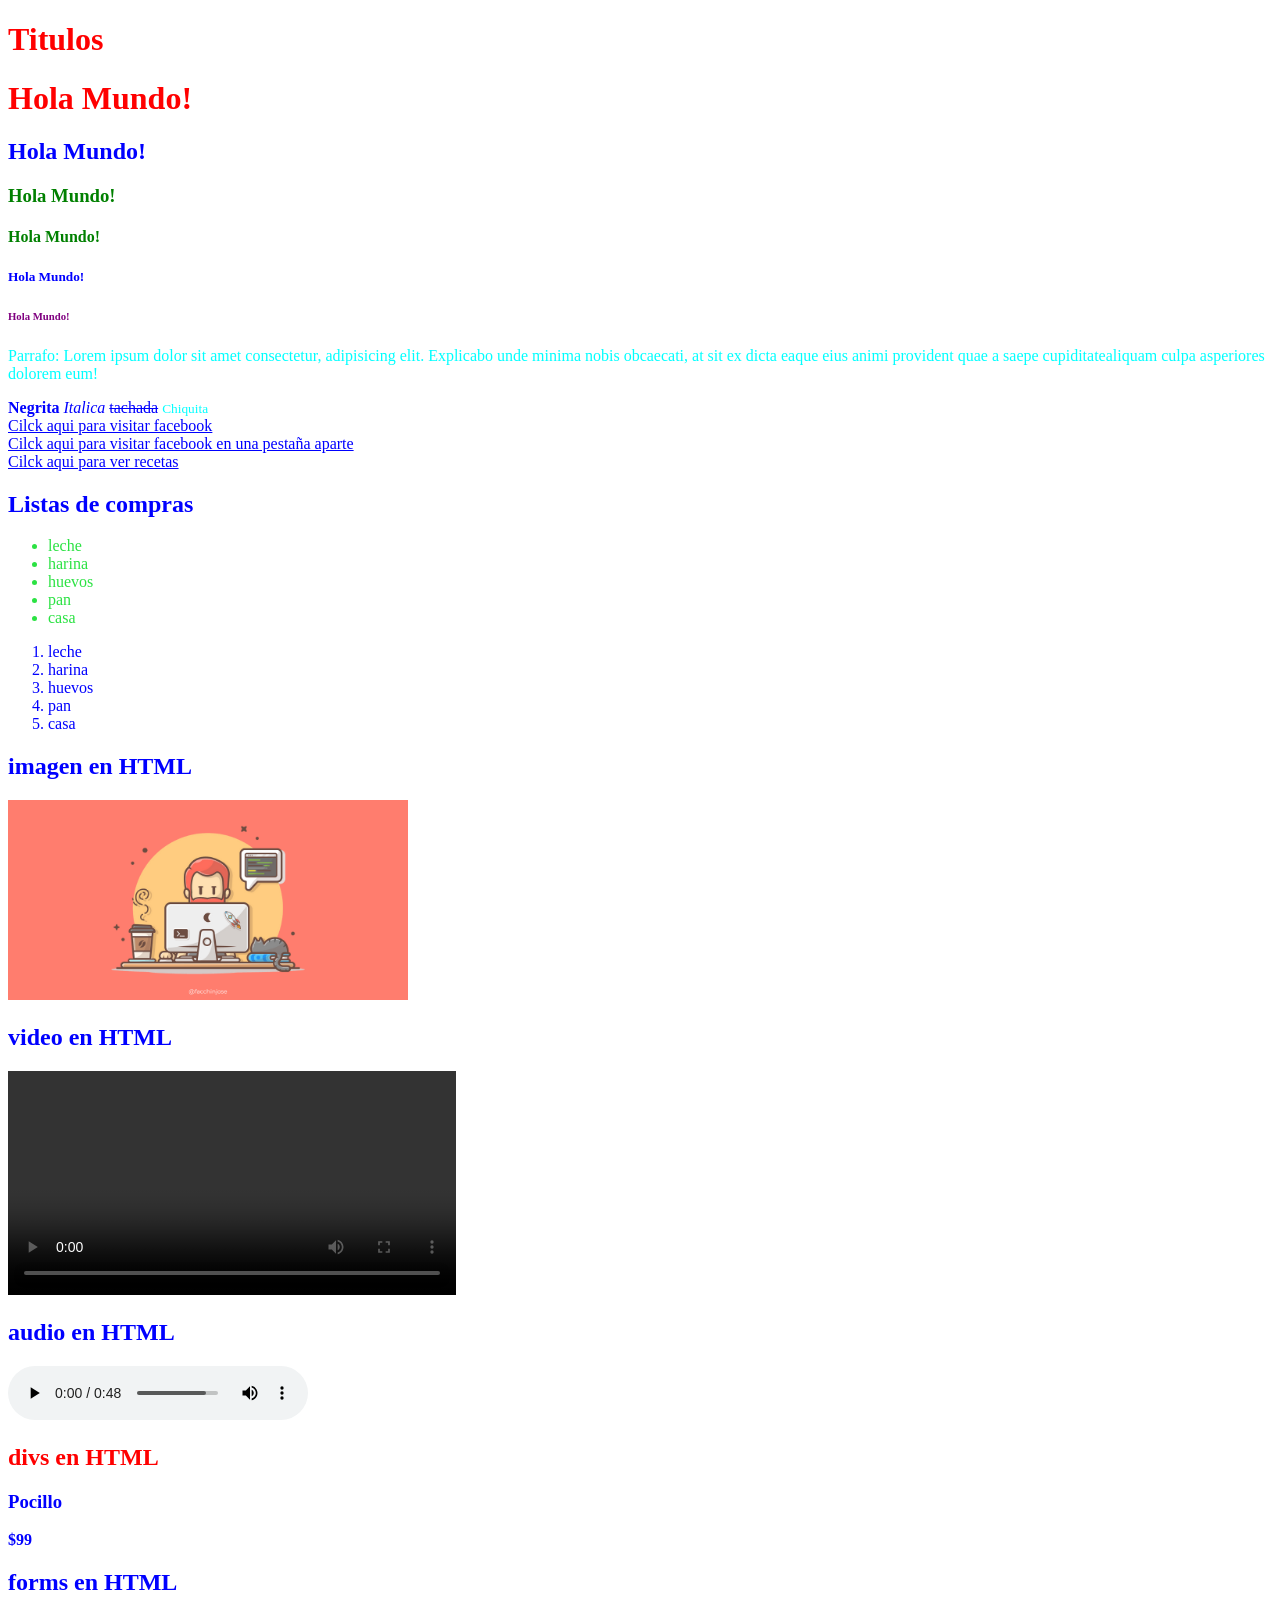
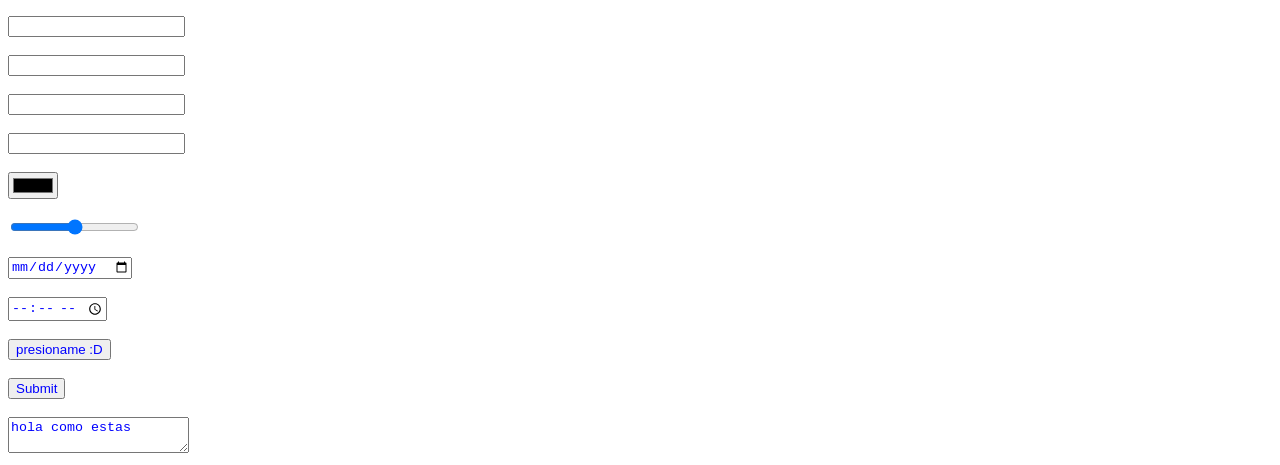
==== HTMLyCSS/apuntes.html @ 2956140e "here we go again" ====
<!DOCTYPE html>
<html>
    <head>
        <meta charset="utf-8">
        <!--name es para decir el tipo de meta, y content es el contenido de la meta-->
        <meta name="keywords" content="palabras, clave, que, se, pueden, colocar, en, el, buscador"> 
        <meta name="description" content="despricion sobre la pagina web"> 
        <meta name="author" content="Tomas Bemudez"> 
        <meta name="copyright" content="lycentian.org"> 
        <meta name="robots" content="noindex"> <!--este linea sirve para que la pagina no aparesca cuando se busquen las palabras clave-->
        <link rel="stylesheet" href="apuntes.css">
        <title>Primera página web</title>
    </head>
    <body>
        <h1>Titulos</h1>
        <h1>Hola Mundo!</h1> 
        <h2>Hola Mundo!</h2>
        <h3 class="clase_1">Hola Mundo!</h3>
        <h4 class="clase_1">Hola Mundo!</h4>
        <h5>Hola Mundo!</h5>
        <h6 id="id_1">Hola Mundo!</h6>
        <p sapo="nea">
            Parrafo: Lorem ipsum dolor sit amet consectetur, adipisicing elit. Explicabo unde 
            minima nobis obcaecati, at sit ex dicta eaque eius animi provident quae a saepe 
            cupiditatealiquam culpa asperiores dolorem eum!
        </p>
        <b>Negrita</b>
        <i>Italica</i>
        <del>tachada</del>
        <small sapo="nea">Chiquita</small>
        <br>
        <a href="https://facebook.com">Cilck aqui para visitar facebook</a>
        <br>
        <a href="https://facebook.com" target="_blank">Cilck aqui para visitar facebook en una pestaña aparte</a>
        <br>
        <a href="recetas.html">Cilck aqui para ver recetas</a>
        <h2>Listas de compras</h2>
        <ul> 
            <li id="nea">leche</li>
            <li>harina</li>
            <li>huevos</li> 
            <li>pan</li>
            <li>casa</li>
        </ul>
        <ol>
            <li>leche</li>
            <li>harina</li>
            <li>huevos</li>
            <li>pan</li>
            <li>casa</li>
        </ol>

        <h2>imagen en HTML</h2>
        <img src="multimedia/imagen.png" alt="sapo">
        <h2>video en HTML</h2>
        <!-- el "controls" sirve para cargar los controles del navegador para que se 
        puedan reproducir los videos o audios -->
        <video src="multimedia/video.mkv" controls></video> 
        <h2>audio en HTML</h2>
        <audio src="multimedia/F.mp3" controls></audio> 

        <h2 class="clase-rojo" id="id-azul">divs en HTML</h2>
        <!-- sirven para separrar contenido, pero se usa mas con CSS -->
        <div>
            <h3>Pocillo</h3>
            <p><b>$99</b></p>
        </div>
        <h2>forms en HTML</h2>
        <form method="post">
            <input type="text" required value=""><br><br>
            <input type="number"><br><br>
            <input type="password" required><br><br> 
            <input type="email"><br><br>
            <input type="color"><br><br>
            <input type="range" min="1" max="5"><br><br>
            <input type="date"><br><br>
            <input type="time"><br><br>
            <input type="button" value="presioname :D"><br><br>
            <input type="submit"><br><br>
            <textarea readonly>hola como estas</textarea>
    </body>
    
</html>
---- HTMLyCSS/apuntes.css ----
* {
    color: blue; /*general*/
}
h1 {
    color:red; /*por elemetos*/
}
.clase_1 { /*por clase*/
    color: green;
}
#id_1 {
    color: purple; /*por id*/
}
[sapo="nea"] {
    color:aqua; /*por atributo*/
}
ul li {
    color:rgb(43, 226, 67); /*por herencia*/
}
ul #nea:hover {
    color:red; /*por psedo-elemento*/
}

img {
    height: 200px;
}

video {
    height: 224px;
}

/*  Jerarquia de Especificidad
!important
Estilos en Linea
Identificadores
Clases, Pseudo-clases, Atributos
Elementos, Pseudo-elementos
*/

#id-azul {
    color: blue;
}

.clase-rojo {
    color: red !important /*tiene mas importancia el ID pero el !important hace que se haga el estilo de la clase*/
}
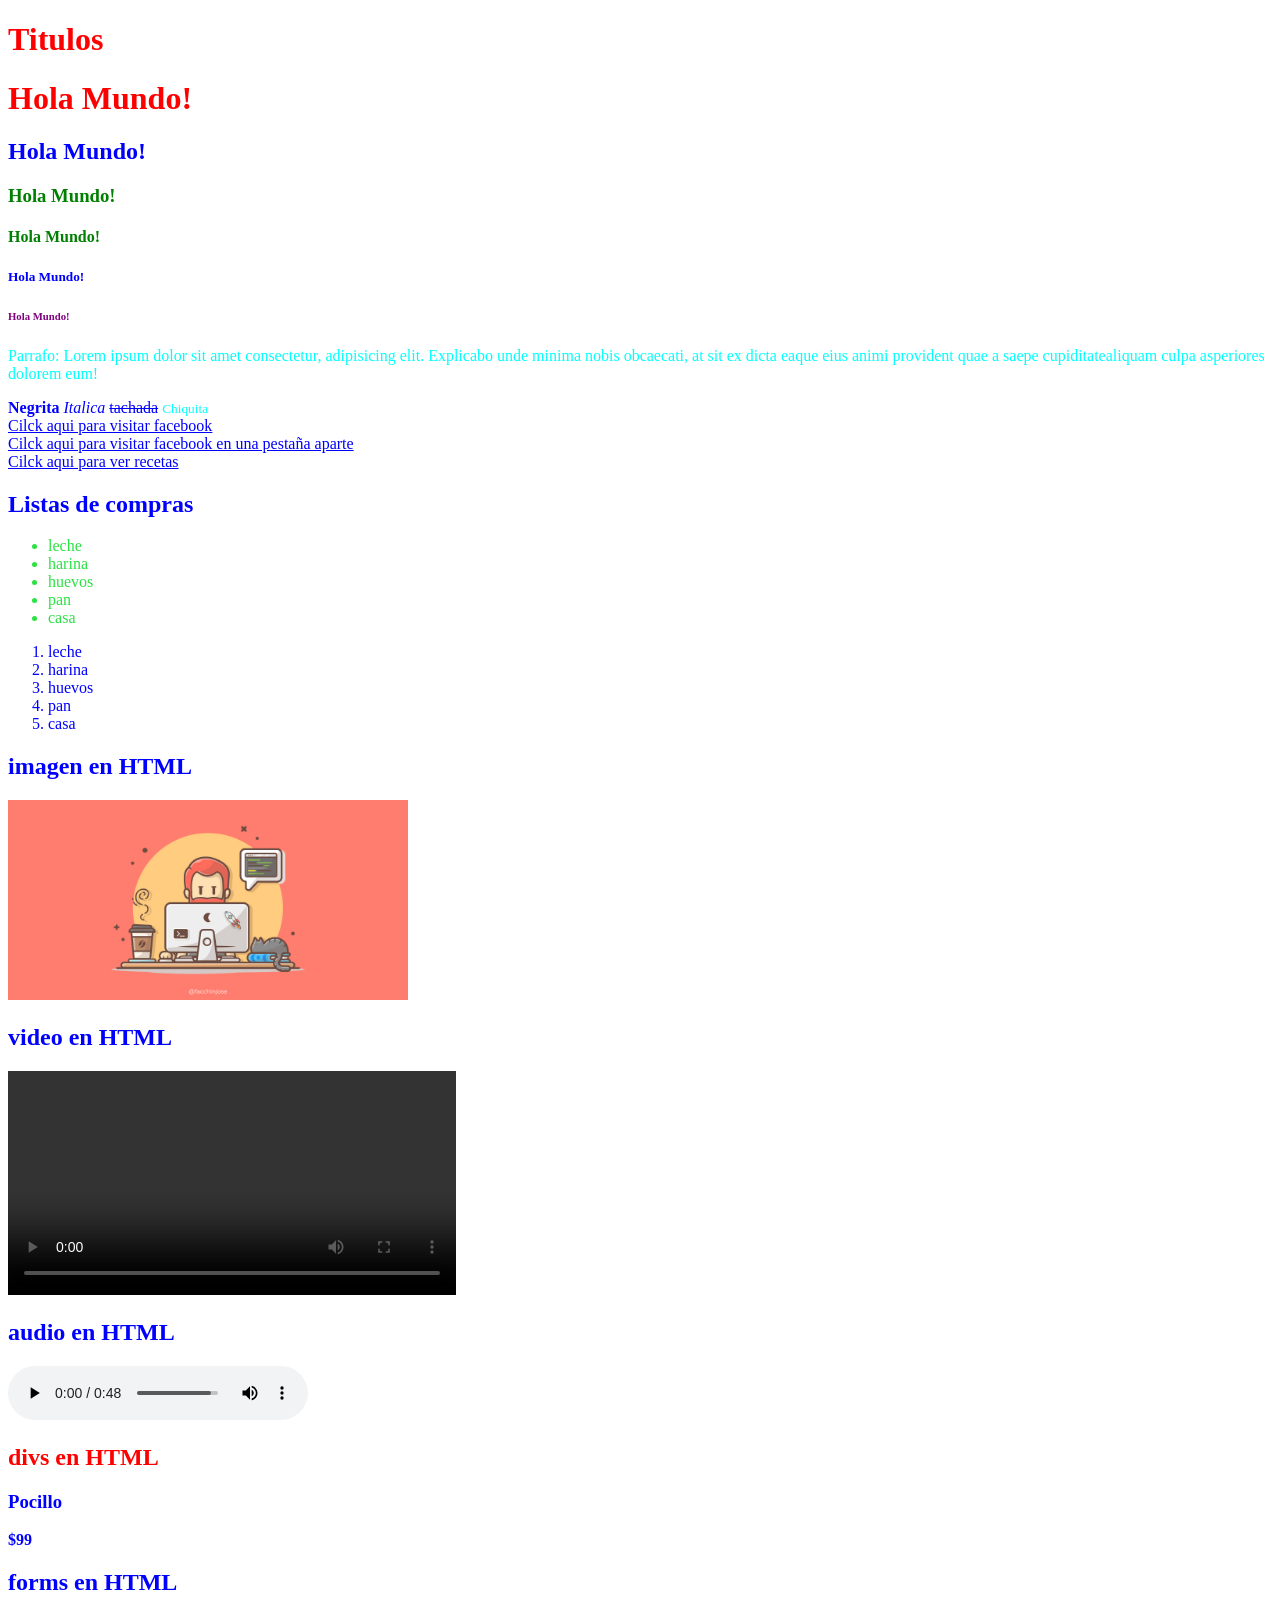
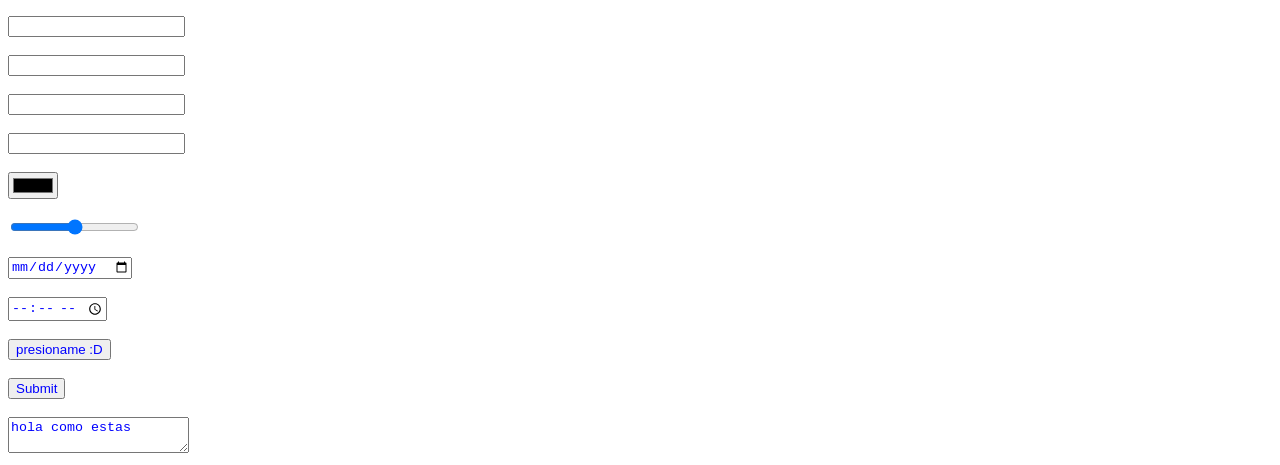
==== commit def022d8: "mano ni idea" ====
--- a/HTMLyCSS/apuntes.html
+++ b/HTMLyCSS/apuntes.html
@@ -1,83 +1,83 @@
-<!DOCTYPE html>
-<html>
-    <head>
-        <meta charset="utf-8">
-        <!--name es para decir el tipo de meta, y content es el contenido de la meta-->
-        <meta name="keywords" content="palabras, clave, que, se, pueden, colocar, en, el, buscador"> 
-        <meta name="description" content="despricion sobre la pagina web"> 
-        <meta name="author" content="Tomas Bemudez"> 
-        <meta name="copyright" content="lycentian.org"> 
-        <meta name="robots" content="noindex"> <!--este linea sirve para que la pagina no aparesca cuando se busquen las palabras clave-->
-        <link rel="stylesheet" href="apuntes.css">
-        <title>Primera página web</title>
-    </head>
-    <body>
-        <h1>Titulos</h1>
-        <h1>Hola Mundo!</h1> 
-        <h2>Hola Mundo!</h2>
-        <h3 class="clase_1">Hola Mundo!</h3>
-        <h4 class="clase_1">Hola Mundo!</h4>
-        <h5>Hola Mundo!</h5>
-        <h6 id="id_1">Hola Mundo!</h6>
-        <p sapo="nea">
-            Parrafo: Lorem ipsum dolor sit amet consectetur, adipisicing elit. Explicabo unde 
-            minima nobis obcaecati, at sit ex dicta eaque eius animi provident quae a saepe 
-            cupiditatealiquam culpa asperiores dolorem eum!
-        </p>
-        <b>Negrita</b>
-        <i>Italica</i>
-        <del>tachada</del>
-        <small sapo="nea">Chiquita</small>
-        <br>
-        <a href="https://facebook.com">Cilck aqui para visitar facebook</a>
-        <br>
-        <a href="https://facebook.com" target="_blank">Cilck aqui para visitar facebook en una pestaña aparte</a>
-        <br>
-        <a href="recetas.html">Cilck aqui para ver recetas</a>
-        <h2>Listas de compras</h2>
-        <ul> 
-            <li id="nea">leche</li>
-            <li>harina</li>
-            <li>huevos</li> 
-            <li>pan</li>
-            <li>casa</li>
-        </ul>
-        <ol>
-            <li>leche</li>
-            <li>harina</li>
-            <li>huevos</li>
-            <li>pan</li>
-            <li>casa</li>
-        </ol>
-
-        <h2>imagen en HTML</h2>
-        <img src="multimedia/imagen.png" alt="sapo">
-        <h2>video en HTML</h2>
-        <!-- el "controls" sirve para cargar los controles del navegador para que se 
-        puedan reproducir los videos o audios -->
-        <video src="multimedia/video.mkv" controls></video> 
-        <h2>audio en HTML</h2>
-        <audio src="multimedia/F.mp3" controls></audio> 
-
-        <h2 class="clase-rojo" id="id-azul">divs en HTML</h2>
-        <!-- sirven para separrar contenido, pero se usa mas con CSS -->
-        <div>
-            <h3>Pocillo</h3>
-            <p><b>$99</b></p>
-        </div>
-        <h2>forms en HTML</h2>
-        <form method="post">
-            <input type="text" required value=""><br><br>
-            <input type="number"><br><br>
-            <input type="password" required><br><br> 
-            <input type="email"><br><br>
-            <input type="color"><br><br>
-            <input type="range" min="1" max="5"><br><br>
-            <input type="date"><br><br>
-            <input type="time"><br><br>
-            <input type="button" value="presioname :D"><br><br>
-            <input type="submit"><br><br>
-            <textarea readonly>hola como estas</textarea>
-    </body>
-    
-</html>
+<!DOCTYPE html>
+<html>
+    <head>
+        <meta charset="utf-8">
+        <!--name es para decir el tipo de meta, y content es el contenido de la meta-->
+        <meta name="keywords" content="palabras, clave, que, se, pueden, colocar, en, el, buscador"> 
+        <meta name="description" content="despricion sobre la pagina web"> 
+        <meta name="author" content="Tomas Bemudez"> 
+        <meta name="copyright" content="lycentian.org"> 
+        <meta name="robots" content="noindex"> <!--este linea sirve para que la pagina no aparesca cuando se busquen las palabras clave-->
+        <link rel="stylesheet" href="apuntes.css">
+        <title>Primera página web</title>
+    </head>
+    <body>
+        <h1>Titulos</h1>
+        <h1>Hola Mundo!</h1> 
+        <h2>Hola Mundo!</h2>
+        <h3 class="clase_1">Hola Mundo!</h3>
+        <h4 class="clase_1">Hola Mundo!</h4>
+        <h5>Hola Mundo!</h5>
+        <h6 id="id_1">Hola Mundo!</h6>
+        <p sapo="nea">
+            Parrafo: Lorem ipsum dolor sit amet consectetur, adipisicing elit. Explicabo unde 
+            minima nobis obcaecati, at sit ex dicta eaque eius animi provident quae a saepe 
+            cupiditatealiquam culpa asperiores dolorem eum!
+        </p>
+        <b>Negrita</b>
+        <i>Italica</i>
+        <del>tachada</del>
+        <small sapo="nea">Chiquita</small>
+        <br>
+        <a href="https://facebook.com">Cilck aqui para visitar facebook</a>
+        <br>
+        <a href="https://facebook.com" target="_blank">Cilck aqui para visitar facebook en una pestaña aparte</a>
+        <br>
+        <a href="recetas.html">Cilck aqui para ver recetas</a>
+        <h2>Listas de compras</h2>
+        <ul> 
+            <li id="nea">leche</li>
+            <li>harina</li>
+            <li>huevos</li> 
+            <li>pan</li>
+            <li>casa</li>
+        </ul>
+        <ol>
+            <li>leche</li>
+            <li>harina</li>
+            <li>huevos</li>
+            <li>pan</li>
+            <li>casa</li>
+        </ol>
+
+        <h2>imagen en HTML</h2>
+        <img src="multimedia/imagen.png" alt="sapo">
+        <h2>video en HTML</h2>
+        <!-- el "controls" sirve para cargar los controles del navegador para que se 
+        puedan reproducir los videos o audios -->
+        <video src="multimedia/video.mkv" controls></video> 
+        <h2>audio en HTML</h2>
+        <audio src="multimedia/F.mp3" controls></audio> 
+
+        <h2 class="clase-rojo" id="id-azul">divs en HTML</h2>
+        <!-- sirven para separrar contenido, pero se usa mas con CSS -->
+        <div>
+            <h3>Pocillo</h3>
+            <p><b>$99</b></p>
+        </div>
+        <h2>forms en HTML</h2>
+        <form method="post">
+            <input type="text" required value=""><br><br>
+            <input type="number"><br><br>
+            <input type="password" required><br><br> 
+            <input type="email"><br><br>
+            <input type="color"><br><br>
+            <input type="range" min="1" max="5"><br><br>
+            <input type="date"><br><br>
+            <input type="time"><br><br>
+            <input type="button" value="presioname :D"><br><br>
+            <input type="submit"><br><br>
+            <textarea readonly>hola como estas</textarea>
+    </body>
+    
+</html>
--- a/HTMLyCSS/apuntes.css
+++ b/HTMLyCSS/apuntes.css
@@ -1,46 +1,46 @@
-* {
-    color: blue; /*general*/
-}
-h1 {
-    color:red; /*por elemetos*/
-}
-.clase_1 { /*por clase*/
-    color: green;
-}
-#id_1 {
-    color: purple; /*por id*/
-}
-[sapo="nea"] {
-    color:aqua; /*por atributo*/
-}
-ul li {
-    color:rgb(43, 226, 67); /*por herencia*/
-}
-ul #nea:hover {
-    color:red; /*por psedo-elemento*/
-}
-
-img {
-    height: 200px;
-}
-
-video {
-    height: 224px;
-}
-
-/*  Jerarquia de Especificidad
-!important
-Estilos en Linea
-Identificadores
-Clases, Pseudo-clases, Atributos
-Elementos, Pseudo-elementos
-*/
-
-#id-azul {
-    color: blue;
-}
-
-.clase-rojo {
-    color: red !important /*tiene mas importancia el ID pero el !important hace que se haga el estilo de la clase*/
-}
-
+* {
+    color: blue; /*general*/
+}
+h1 {
+    color:red; /*por elemetos*/
+}
+.clase_1 { /*por clase*/
+    color: green;
+}
+#id_1 {
+    color: purple; /*por id*/
+}
+[sapo="nea"] {
+    color:aqua; /*por atributo*/
+}
+ul li {
+    color:rgb(43, 226, 67); /*por herencia*/
+}
+ul #nea:hover {
+    color:red; /*por psedo-elemento*/
+}
+
+img {
+    height: 200px;
+}
+
+video {
+    height: 224px;
+}
+
+/*  Jerarquia de Especificidad
+!important
+Estilos en Linea
+Identificadores
+Clases, Pseudo-clases, Atributos
+Elementos, Pseudo-elementos
+*/
+
+#id-azul {
+    color: blue;
+}
+
+.clase-rojo {
+    color: red !important /*tiene mas importancia el ID pero el !important hace que se haga el estilo de la clase*/
+}
+
